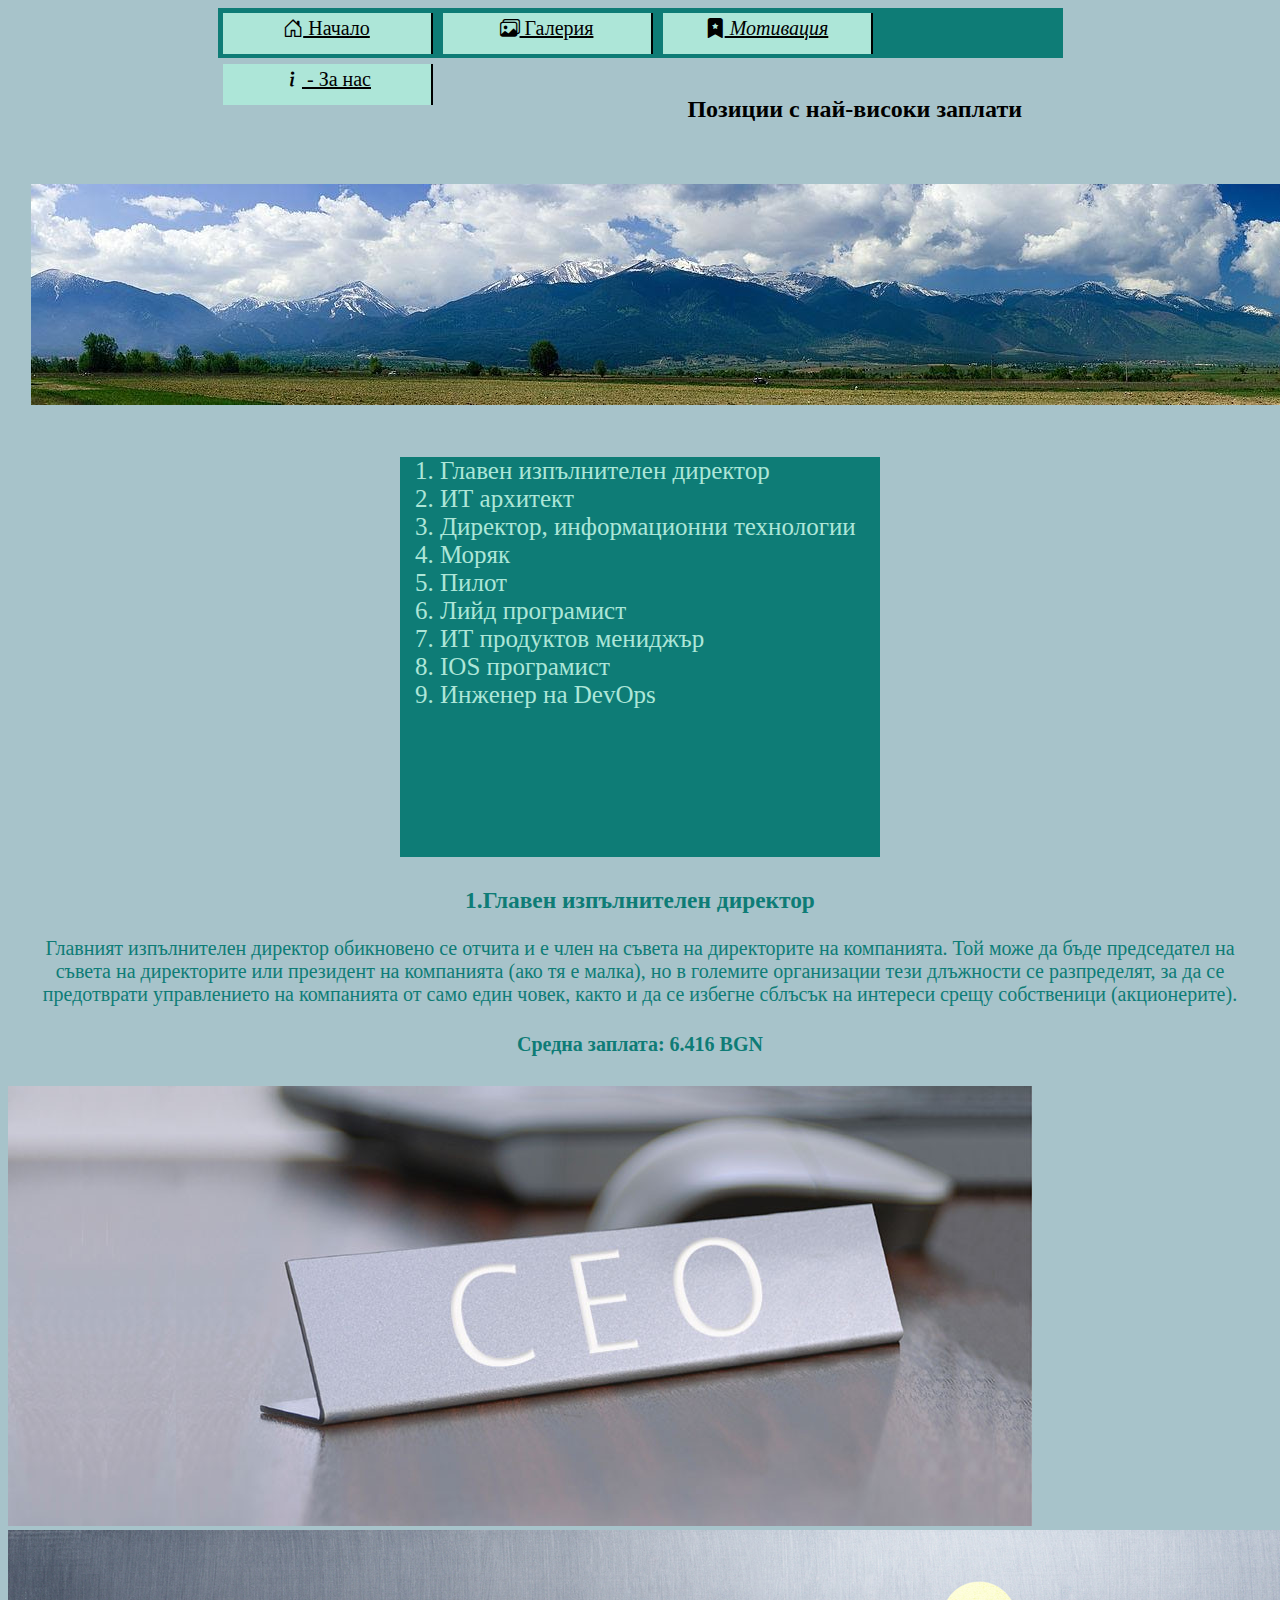
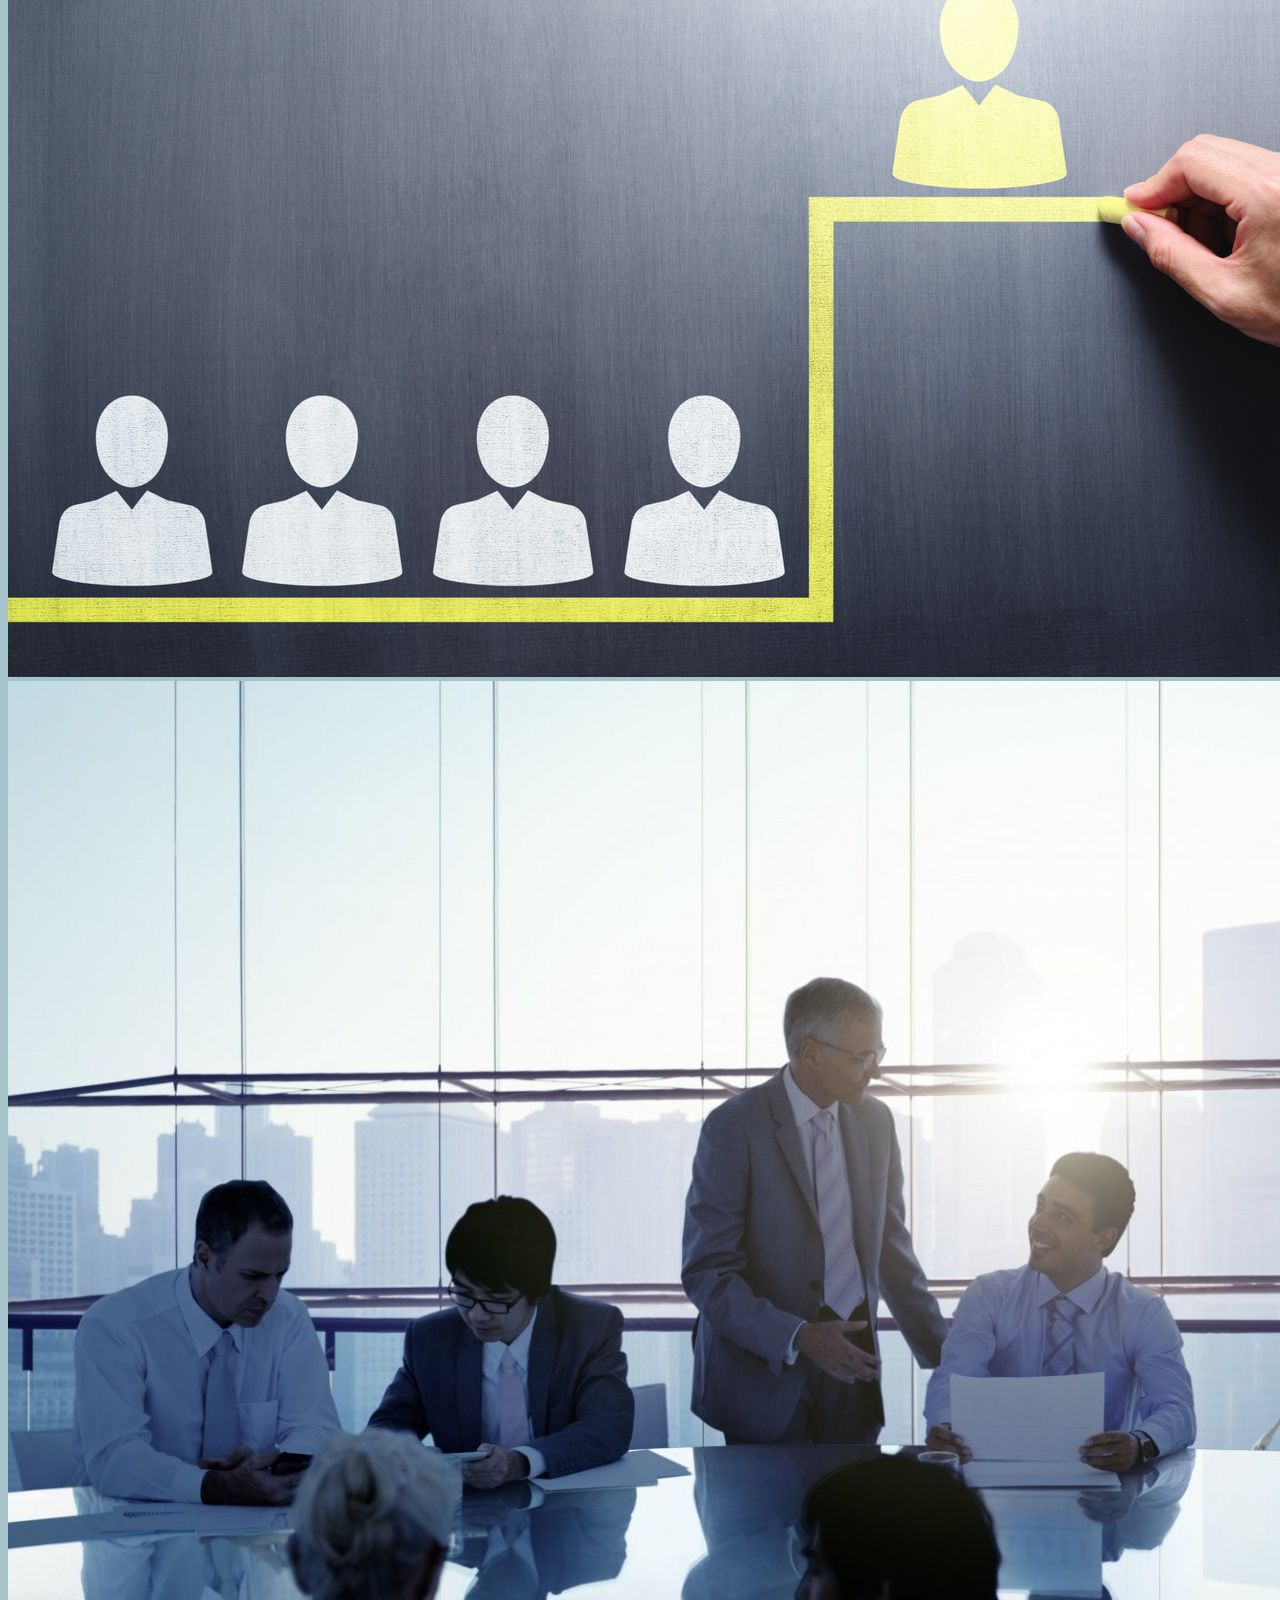
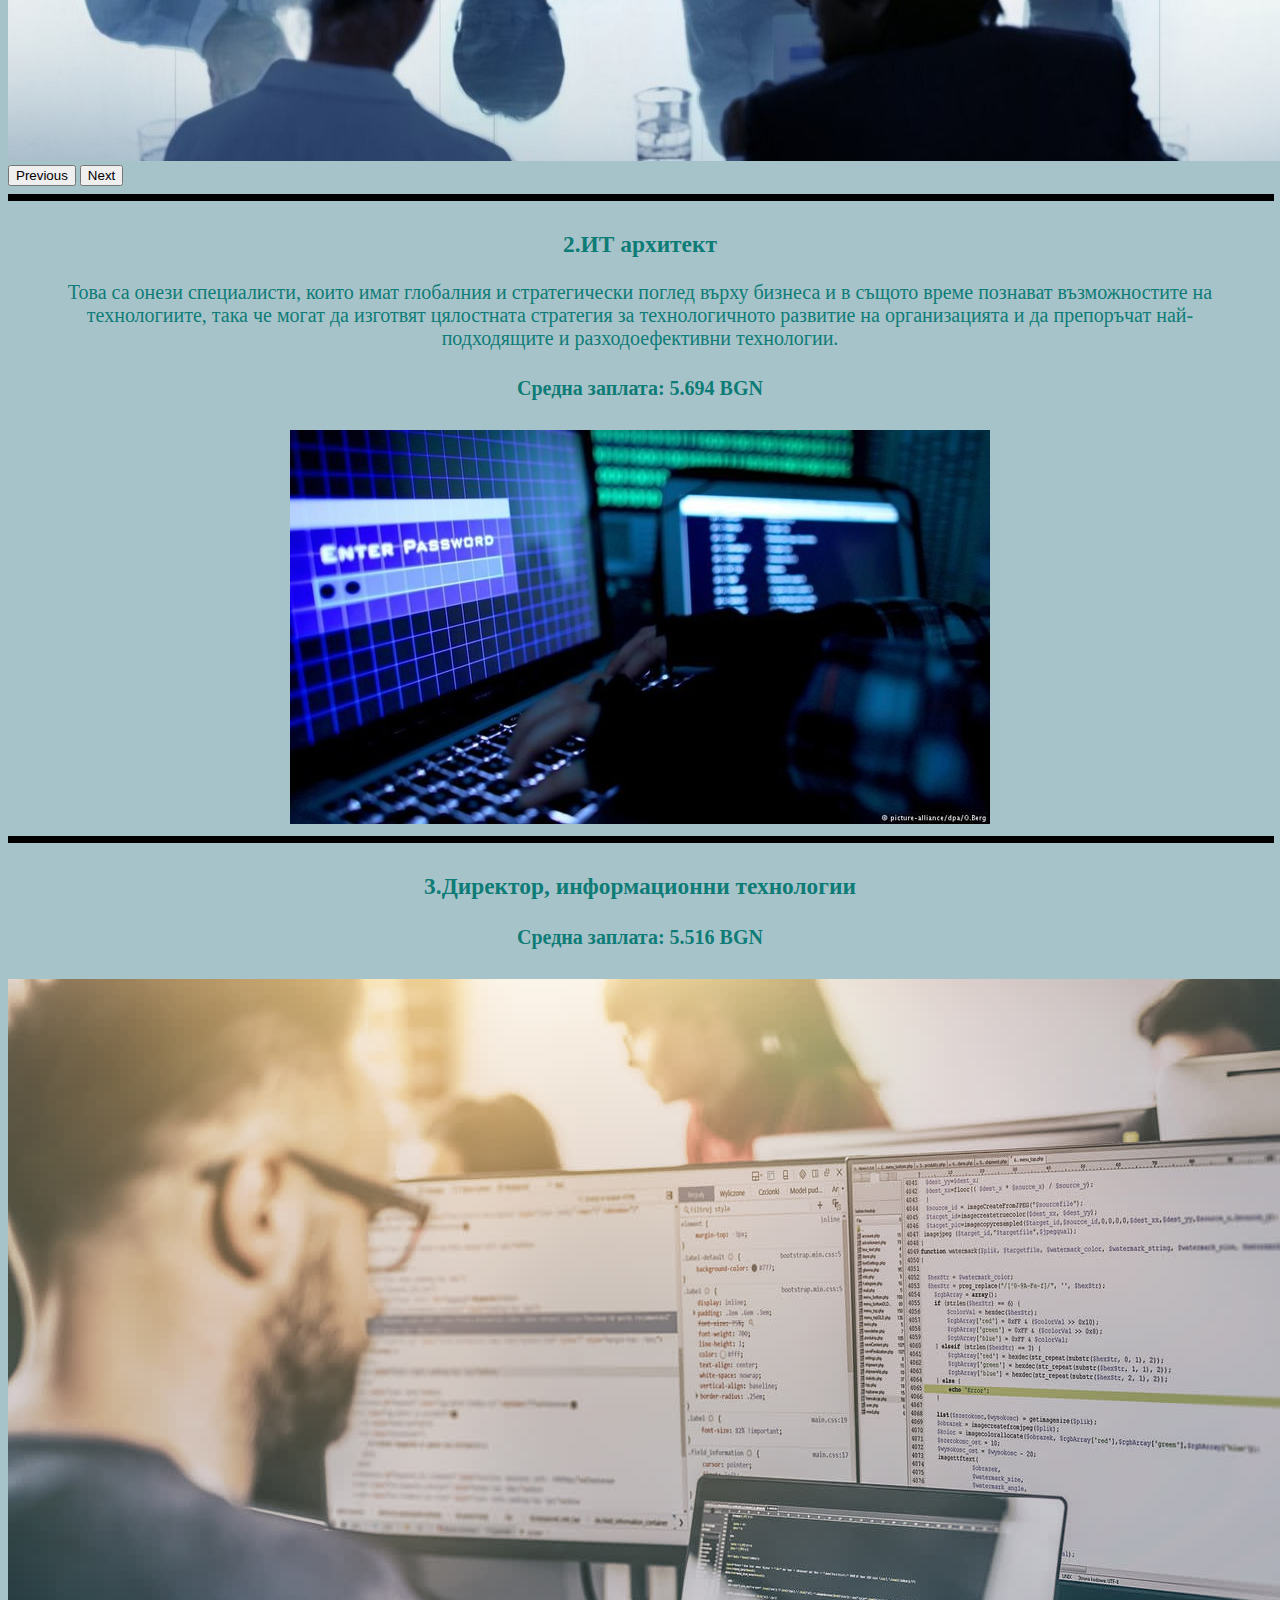
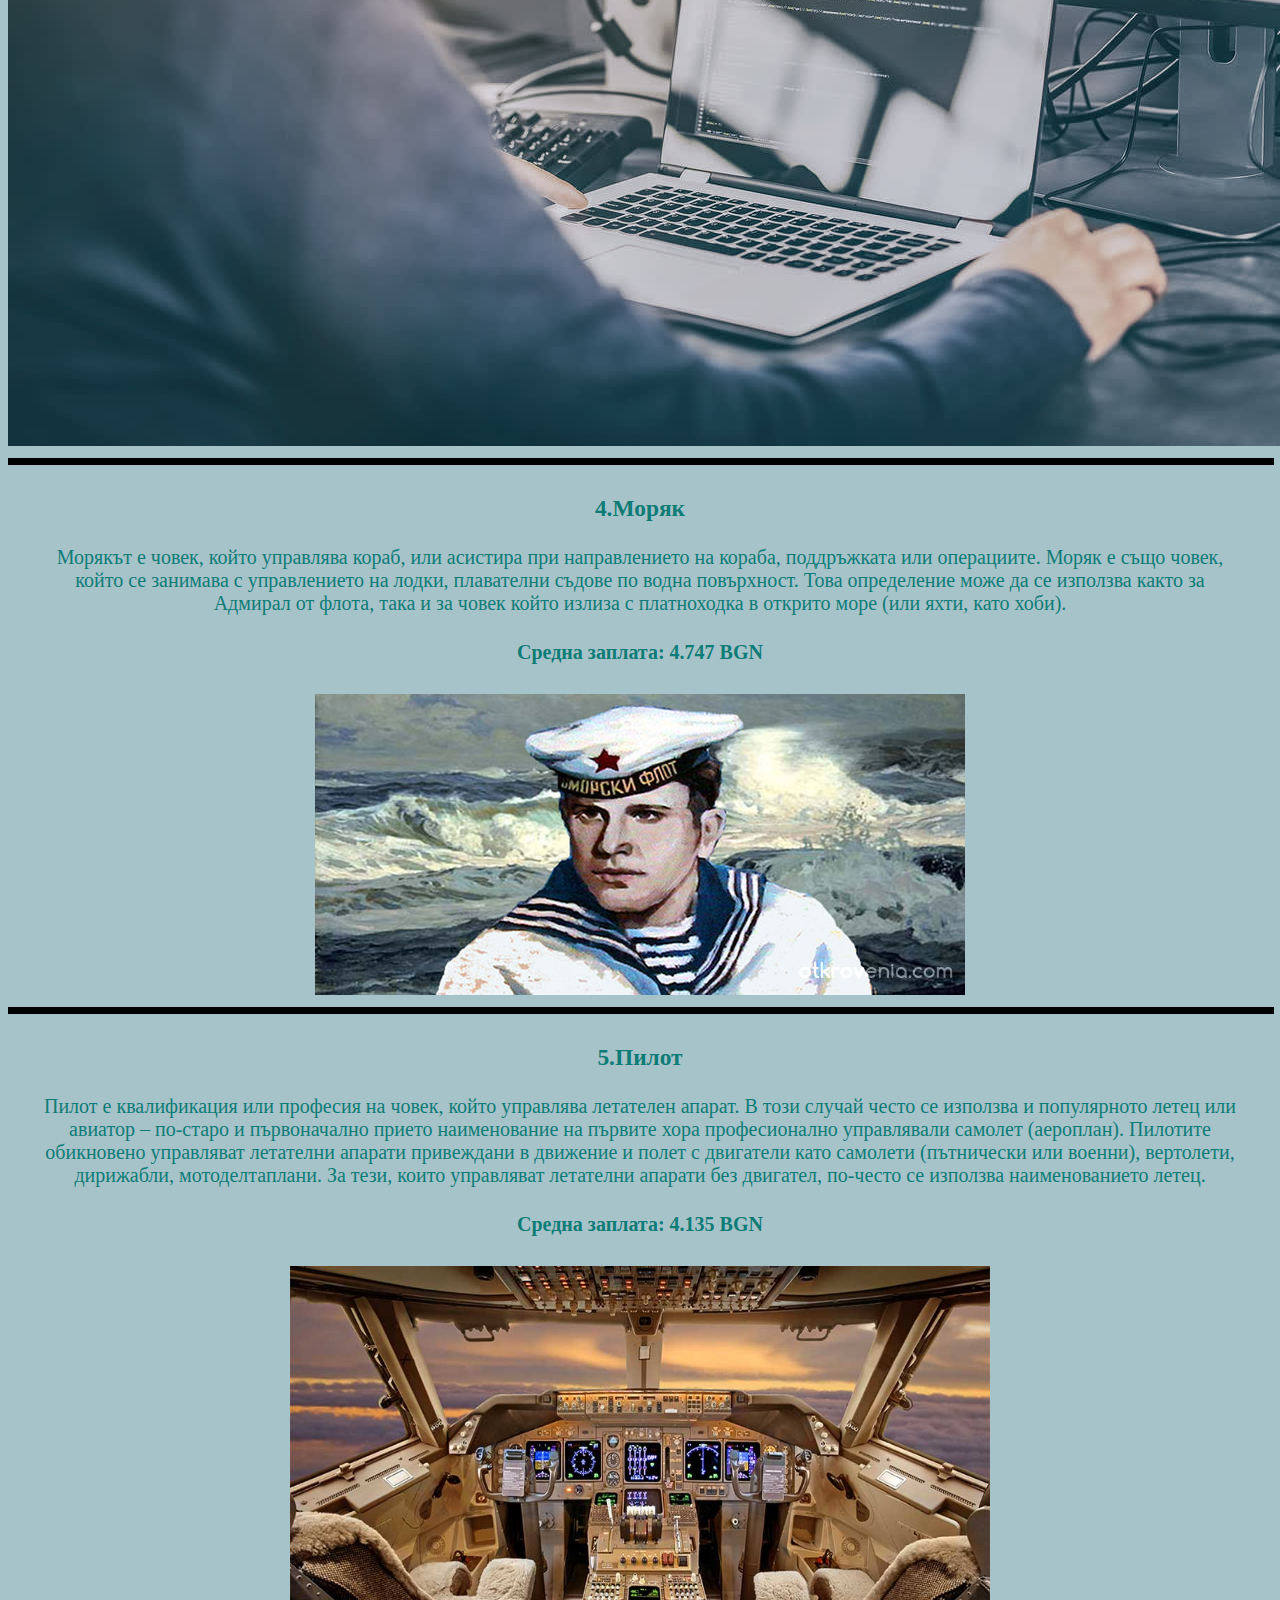
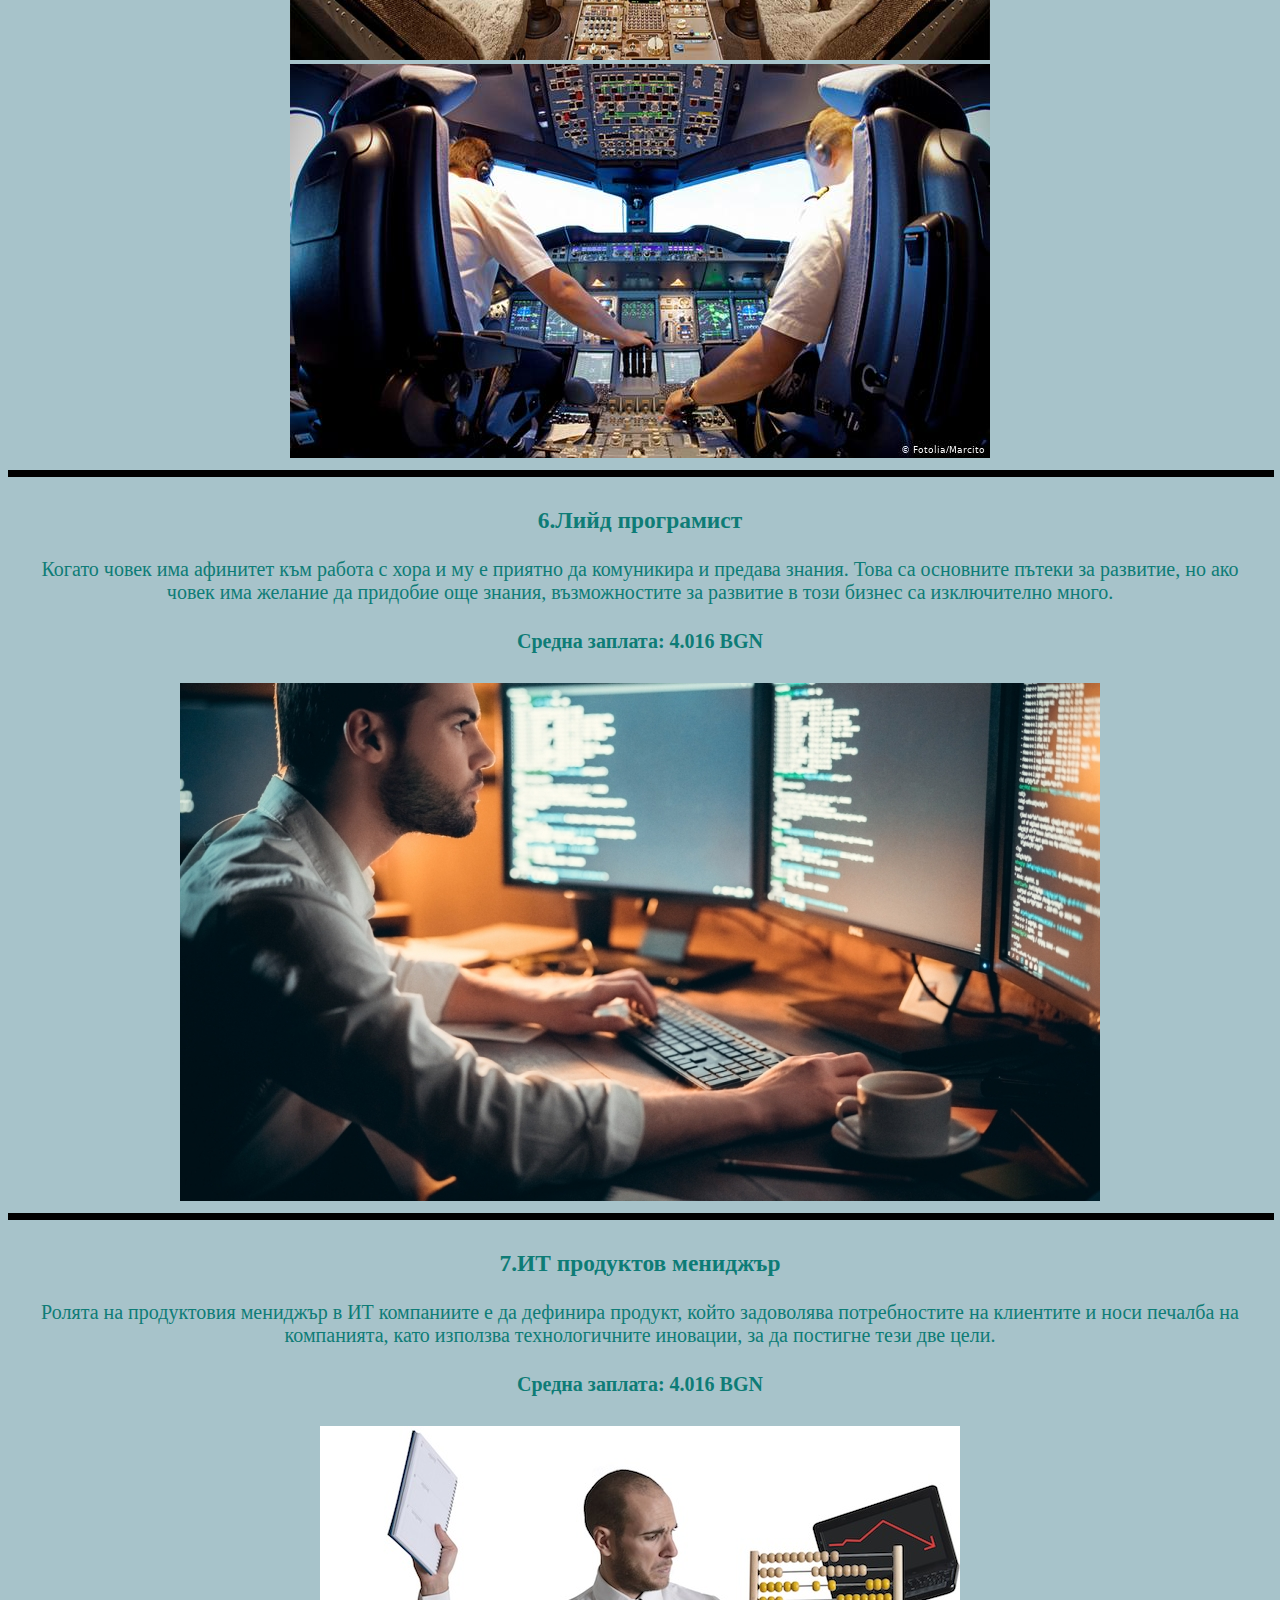
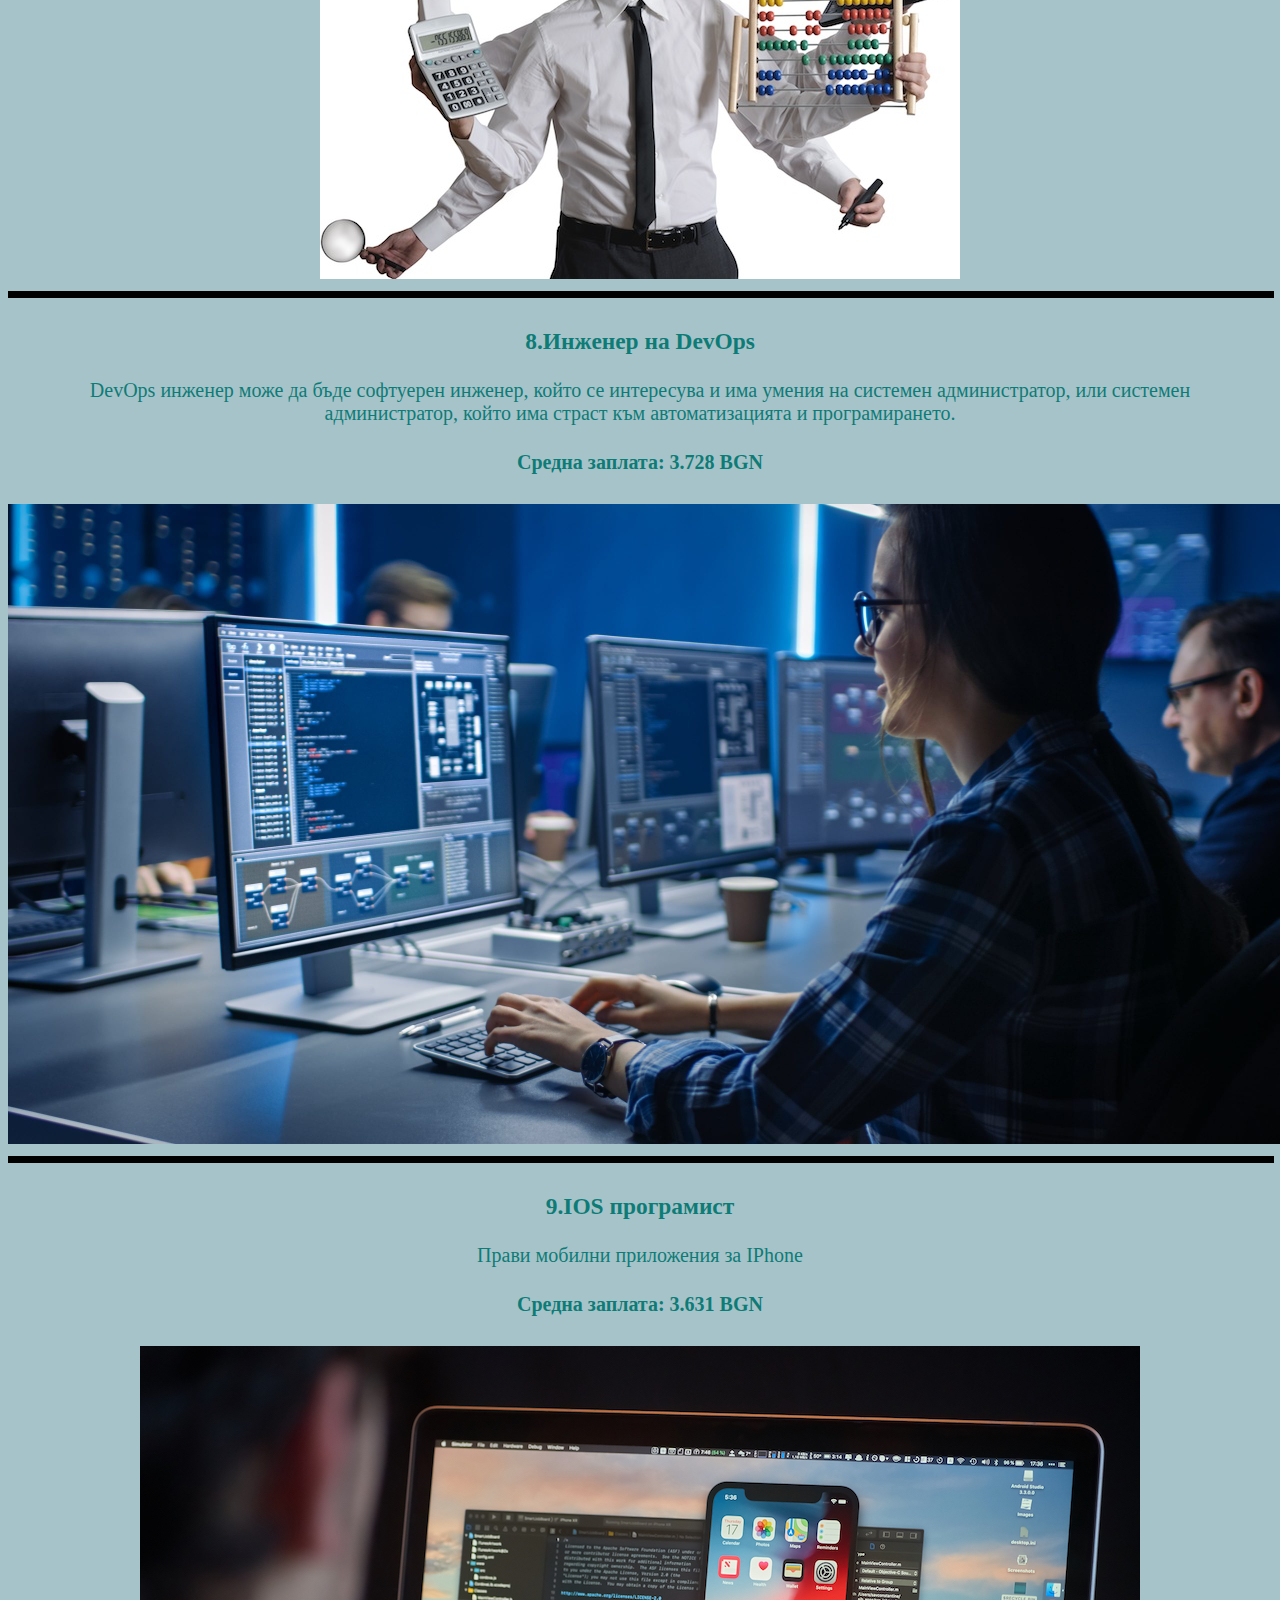
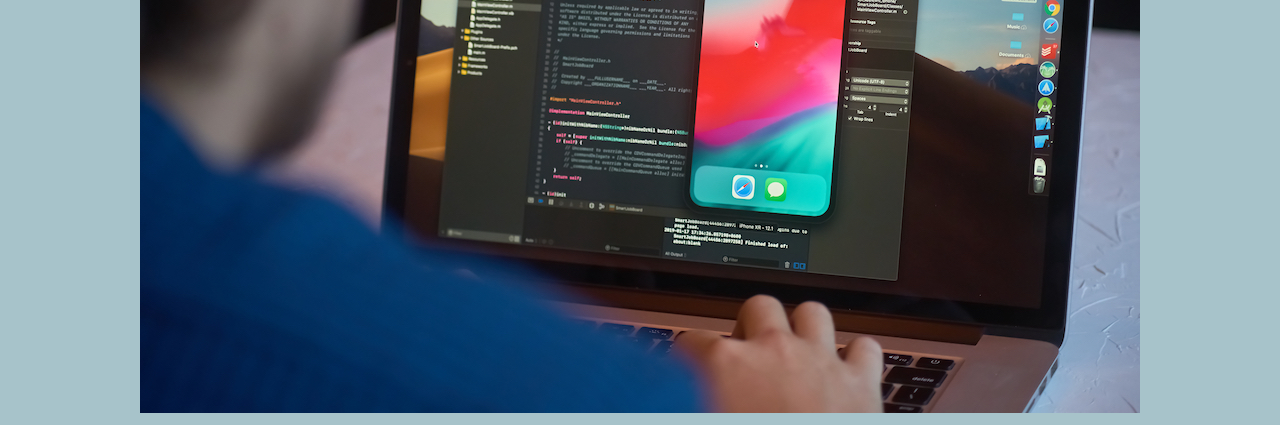
==== docs/index.html @ 02fe6f47 "site2" ====
<!DOCTYPE html>
<html lang="en">

<head>
  <meta charset="UTF-8">
  <meta http-equiv="X-UA-Compatible" content="IE=edge">
  <meta name="viewport" content="width=device-width, initial-scale=1.0">


  <link rel="stylesheet" href="layout.css">
  <link rel="stylesheet" href="style.css">
  <link rel="stylesheet" href="about.css">

  <!-- CSS only -->
  <link href="https://cdn.jsdelivr.net/npm/bootstrap@5.0.2/dist/css/bootstrap.min.css" rel="stylesheet"
    integrity="sha384-EVSTQN3/azprG1Anm3QDgpJLIm9Nao0Yz1ztcQTwFspd3yD65VohhpuuCOmLASjC" crossorigin="anonymous">

    <link rel="stylesheet" href="https://cdn.jsdelivr.net/npm/bootstrap-icons@1.5.0/font/bootstrap-icons.css">


  <title>Позиции с най-високи заплати</title>
</head>

<body id="body">
 
  <nav>
		<div class="menu">
		<ul>
      
      <li > <a href="index.html" ><i class="bi bi-house-door"></i> Начало</a></li>
      <li> <a href="gallery.html"><i class="bi bi-images"></i> Галерия</a> </li>
      <li> <a href="motivation.html"><i class="bi bi-bookmark-star-fill"> Мотивация</i></a> </li>
      <li> <a href="zanas.html"><i class="bi bi-info-lg"></i> - За нас</a> </li>
	    </ul>
		</div>
        </nav>
        <br><h2 align="center">Позиции с най-високи заплати</h2></br>
        <div id="img1" align="center">
        <img src="image46.jpg"/>
        </div>


        

        <div id="block1">
          <ol>
           <li>Главен изпълнителен директор</li>
           <li>ИТ архитект</li>
           <li>Директор, информационни технологии</li>
           <li>Моряк</li>
           <li>Пилот</li>
           <li>Лийд програмист</li>
           <li>ИТ продуктов мениджър</li>
           <li>IOS програмист</li>
           <li>Инжeнер на DevOps</li>
          </ol>
          </div>
          
        <div id="work">
          <h3 align="center">1.Главен изпълнителен директор</h3>
        <p>Главният изпълнителен директор обикновено се отчита и е член на съвета на директорите на компанията. Той може да бъде председател на съвета на директорите или президент на компанията (ако тя е малка), но в големите организации тези длъжности се разпределят, за да се предотврати управлението на компанията от само един човек, както и да се избегне сблъсък на интереси срещу собственици (акционерите).</p>
      <h4>Средна заплата: 6.416 BGN</h4>
      </div>

    

       <div class="container">
          <div class="row justify-content-center mt-4">

            <div class="col-md-8">
              <div id="carouselExampleControls" class="carousel slide" data-bs-ride="carousel">
                <div class="carousel-inner">
                  <div class="carousel-item active">
                    <img src="CEO-1024x440.jpg" class="d-block w-100" alt="...">
                  </div>
                  <div class="carousel-item">
                    <img src="iStock-1161501908.jpg" class="d-block w-100" alt="...">
                  </div>
                  <div class="carousel-item">
                    <img src="getty_509682457_190091.jpg" class="d-block w-100" alt="...">
                  </div>
                </div>
                <button class="carousel-control-prev" type="button" data-bs-target="#carouselExampleControls" data-bs-slide="prev">
                  <span class="carousel-control-prev-icon" aria-hidden="true"></span>
                  <span class="visually-hidden">Previous</span>
                </button>
                <button class="carousel-control-next" type="button" data-bs-target="#carouselExampleControls" data-bs-slide="next">
                  <span class="carousel-control-next-icon" aria-hidden="true"></span>
                  <span class="visually-hidden">Next</span>
                </button>
              </div>
            </div>
          </div>

       </div>

     


        <hr size="7" color="black" width="100%">

       <div id="work">
        <h3 align="center">2.ИТ архитект</h3>
      <p>Това са онези специалисти, които имат глобалния и стратегически поглед върху бизнеса и в същото време познават възможностите на технологиите, така че могат да изготвят цялостната стратегия за технологичното развитие на организацията и да препоръчат най-подходящите и разходоефективни технологии.</p>
    <h4>Средна заплата: 5.694 BGN</h4>
    </div>

    <div align="center">
       <div class="image1" >
        <img src="075a82b4-ae12-4ba1-b222-2ac070180be3.jpg" alt=""> 
      </div>
      </div>
      <hr size="7" color="black" width="100%"/>

    

      <div id="work">
        <h3 align="center">3.Директор, информационни технологии<h3>
    <h4>Средна заплата: 5.516 BGN</h4>
    </div>

    <div align="center">
    <img src="bigstock--200198017.jpg"  >
    </div>
      <hr size="7" color="black" width="100%">
     

      <div id="work">
        <h3 align="center">4.Моряк</h3>
      <p>Морякът е човек, който управлява кораб, или асистира при направлението на кораба, поддръжката или операциите. Моряк е също човек, който се занимава с управлението на лодки, плавателни съдове по водна повърхност. Това определение може да се използва както за Адмирал от флота, така и за човек който излиза с платноходка в открито море (или яхти, като хоби).</p>
    <h4>Средна заплата: 4.747 BGN</h4>
    </div>

    <div align="center">
       <div class="image1" >
        <img src="pzz2qunhvk5uxx5hks8.jpg" alt=""> 
      </div>
      </div>
      <hr size="7" color="black" width="100%"/>


      <div id="work">
        <h3 align="center">5.Пилот</h3>
      <p>Пилот е квалификация или професия на човек, който управлява летателен апарат. В този случай често се използва и популярното летец или авиатор – по-старо и първоначално прието наименование на първите хора професионално управлявали самолет (аероплан). Пилотите обикновено управляват летателни апарати привеждани в движение и полет с двигатели като самолети (пътнически или военни), вертолети, дирижабли, мотоделтаплани. За тези, които управляват летателни апарати без двигател, по-често се използва наименованието летец.</p>
    <h4>Средна заплата: 4.135 BGN</h4>
    </div>
    <div align="center">
      <div class="image1" >
       <img src="profesiq-pilot-na-izchezvane-mmtv-f.jpg" alt="" width="700" height="394"> <img src="16076755_401.jpg" alt="" width="700" height="394">
     </div>
     </div>

      <hr size="7" color="black" width="100%"/>



      <div id="work">
        <h3 align="center">6.Лийд програмист</h3>
      <p>Когато човек има афинитет към работа с хора и му е приятно да комуникира и предава знания. Това са основните пътеки за развитие, но ако човек има желание да придобие още знания, възможностите за развитие в този бизнес са изключително много.</p>
    <h4>Средна заплата: 4.016 BGN</h4>
    </div>
    <div align="center">
      <div class="image1" >
       <img src="0131149001569788994_1380102_920x517.jpg" alt="">
     </div>
     </div>

      <hr size="7" color="black" width="100%"/>

      <div id="work">
        <h3 align="center">7.ИТ продуктов мениджър</h3>
      <p>Ролята на продуктовия мениджър в ИТ компаниите е да дефинира продукт, който задоволява потребностите на клиентите и носи печалба на компанията, като използва технологичните иновации, за да постигне тези две цели. </p>
    <h4>Средна заплата: 4.016 BGN</h4>
    </div>
    <div align="center">
      <div class="image1" >
       <img src="Manager.jpg" alt="">
     </div>
     </div>

      <hr size="7" color="black" width="100%"/>

      <div id="work">
        <h3 align="center">8.Инжeнер на DevOps</h3>
      <p>DevOps инженер може да бъде софтуерен инженер, който се интересува и има умения на системен администратор, или системен администратор, който има страст към автоматизацията и програмирането.</p>
    <h4>Средна заплата: 3.728 BGN</h4>
    </div>
    <div align="center">
      <div class="image1" >
       <img src="custom-dev-scaled-2560x1280.jpg" width="1280px" height="640px">
     </div>
     </div>

      <hr size="7" color="black" width="100%"/>

      

      <div id="work">
        <h3 align="center">9.IOS програмист</h3>
      <p>Прави мобилни приложения за IPhone</p>
    <h4>Средна заплата: 3.631 BGN</h4>
    </div>
    <div align="center">
      <div class="image1" >
       <img src="shutterstock_1490302805.jpg" alt="">
     </div>
     </div>

          <!--Някакви библиотеки-->
          <script src="https://cdn.jsdelivr.net/npm/bootstrap@5.0.2/dist/js/bootstrap.bundle.min.js" integrity="sha384-MrcW6ZMFYlzcLA8Nl+NtUVF0sA7MsXsP1UyJoMp4YLEuNSfAP+JcXn/tWtIaxVXM" crossorigin="anonymous"></script>
        <!-- Option 2: Separate Popper and Bootstrap JS -->
        <!--
        <script src="https://cdn.jsdelivr.net/npm/@popperjs/core@2.9.2/dist/umd/popper.min.js" integrity="sha384-IQsoLXl5PILFhosVNubq5LC7Qb9DXgDA9i+tQ8Zj3iwWAwPtgFTxbJ8NT4GN1R8p" crossorigin="anonymous"></script>
        <script src="https://cdn.jsdelivr.net/npm/bootstrap@5.0.2/dist/js/bootstrap.min.js" integrity="sha384-cVKIPhGWiC2Al4u+LWgxfKTRIcfu0JTxR+EQDz/bgldoEyl4H0zUF0QKbrJ0EcQF" crossorigin="anonymous"></script>
        -->

</body>
<!-- JavaScript Bundle with Popper -->
<script src="https://cdn.jsdelivr.net/npm/bootstrap@5.0.2/dist/js/bootstrap.bundle.min.js"
  integrity="sha384-MrcW6ZMFYlzcLA8Nl+NtUVF0sA7MsXsP1UyJoMp4YLEuNSfAP+JcXn/tWtIaxVXM" crossorigin="anonymous"></script>


</html>
---- docs/about.css ----
#body
{
    background:rgb(167, 195, 202);
    background-position:height 800px;
	  background-size:cover;
}
#content
  {
  width:250px;
	height:150;
	background-color: lightblue;
	border-radius: 10px;
	margin: 0 auto;
  }
  #firstNumber
  {
    margin:15px;
  }
  #secondNumber
  {
    margin:15px;
  }
  #result
  {
    margin: 15px;
	color: green;
	font-size: 20px;
  }
  #calculator
  {
      text-align: center;
  }
  .menu
  {
    text-align:center;
    position: relative;
    width: 845px;
    height: 50px;
    margin: 0 auto;
    background-color: #0e7c76;
  }  
  
  
    .menu li a 
  {
    float: left;
    width: 200px;
    height:33px;
    color:black;
    background-color: rgb(173, 230, 216);
    font-size:20px;
    text-align:center;  
    cursor:pointer;
    transition:1s; 
    margin: 5px;
    padding: 4px;
    border-right:2px solid black;
  
   
  }
   .menu ul
  {
    text-align:center;
    list-style-type: none; 
    margin: 0;
    padding: 0;
  }
   
  
  .menu li a:hover 
  {
    transform:scale(1.5,1.5);
  }
  
  
  #img1
  {
    padding: 23px;
  }
  /*p
  {
    font-size: 25px;
    text-align: center;
    text-decoration: orange;
  }*/
 #carouselExampleControls
 {
   size: 100px;
 }
 #block1 
 {
 position:relative;
 width: 480px;
 height: 400px;
 background-color: #0e7c76;
 margin: 0 auto;
 padding: 0 auto;
 }
 
/* div .menu
 {
   font-size: 50px;
   font-family: Cursive;
   transition:2s;
 }*/
 ol
 {
   color: rgb(173, 230, 216);
  font-size: 25px;
  font-family: Cursive;
 }
 #work
 {
   margin: 30px;
  font-size:20px;
	text-align: center;
	font-family: Cursive;
	color:#0e7c76;
 }
 .image1
 {
  display: block;
  margin-left: auto;
  margin-right: auto
 }
 #block6
 {
   text-align: center;
   font-size: 23px;
   font-family: Arial, Helvetica, sans-serif;
   background: #0e7c76;
   color:rgb(173, 230, 216) ;

 }

 #table
 {
   background: #0e7c76;
   color:rgb(173, 230, 216) ;
   text-align: center;
   font-size: 23px;
   font-family: 'Courier New', Courier, monospace;
 }
#carouselExampleCaptions
{
  width: 600px;
  height: 400px;
}
#motivation
{
  margin: 30px;
	font-family: Cursive;
	color:#fffefe;
  background-color: black;
}
.container {
  flex-wrap: nowrap  wrap  wrap-reverse;
}
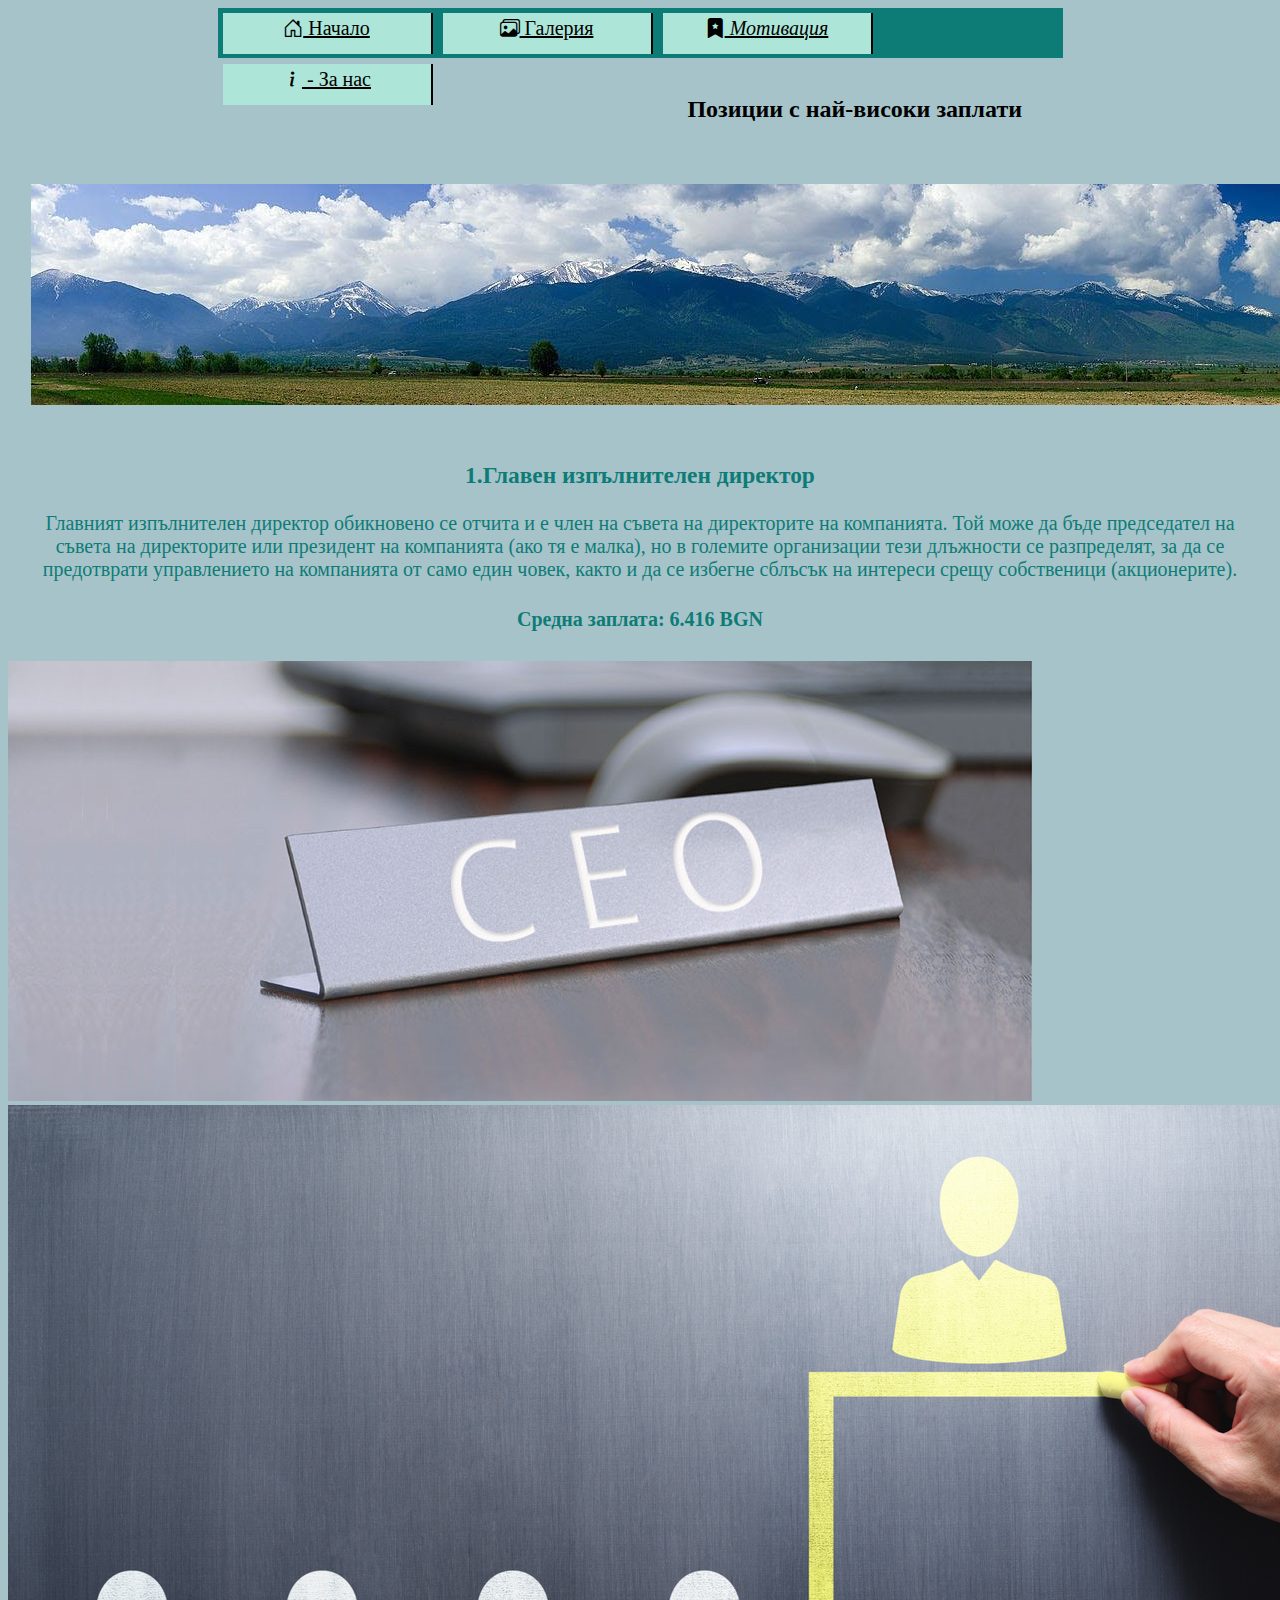
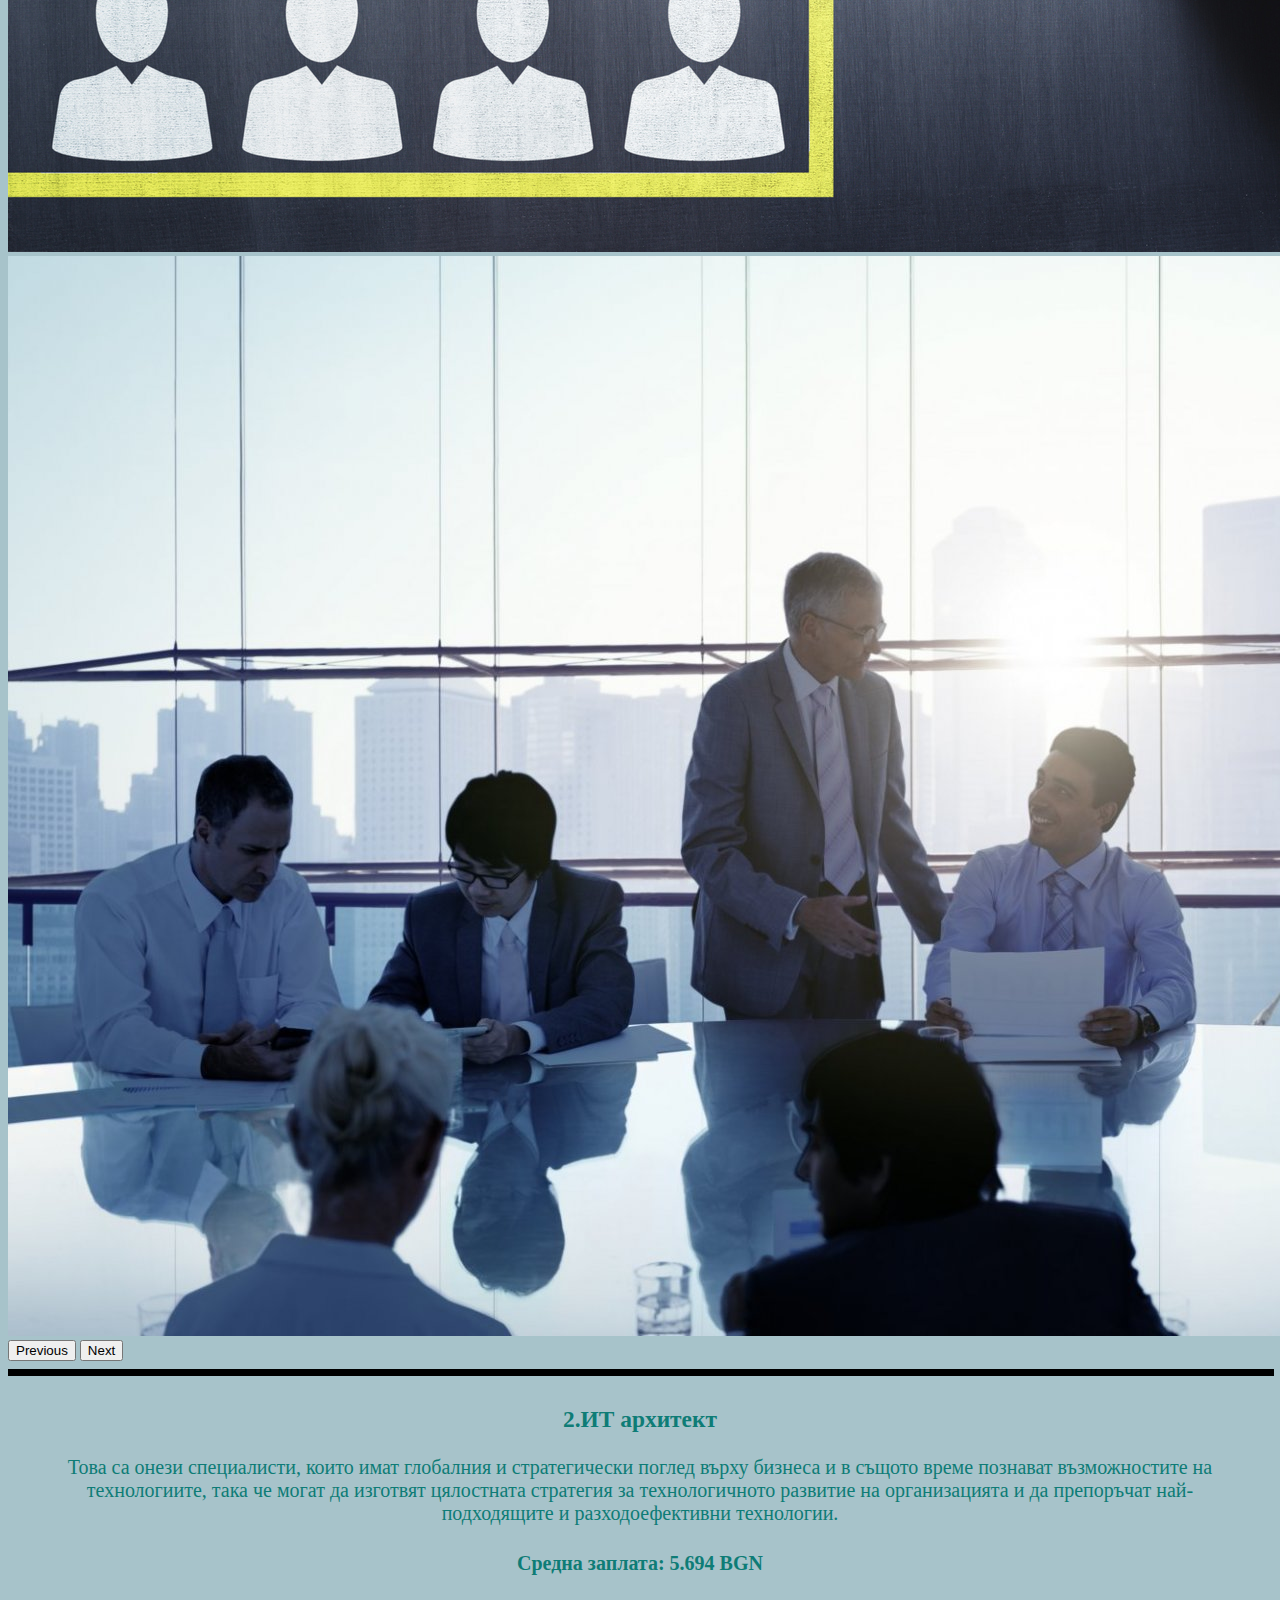
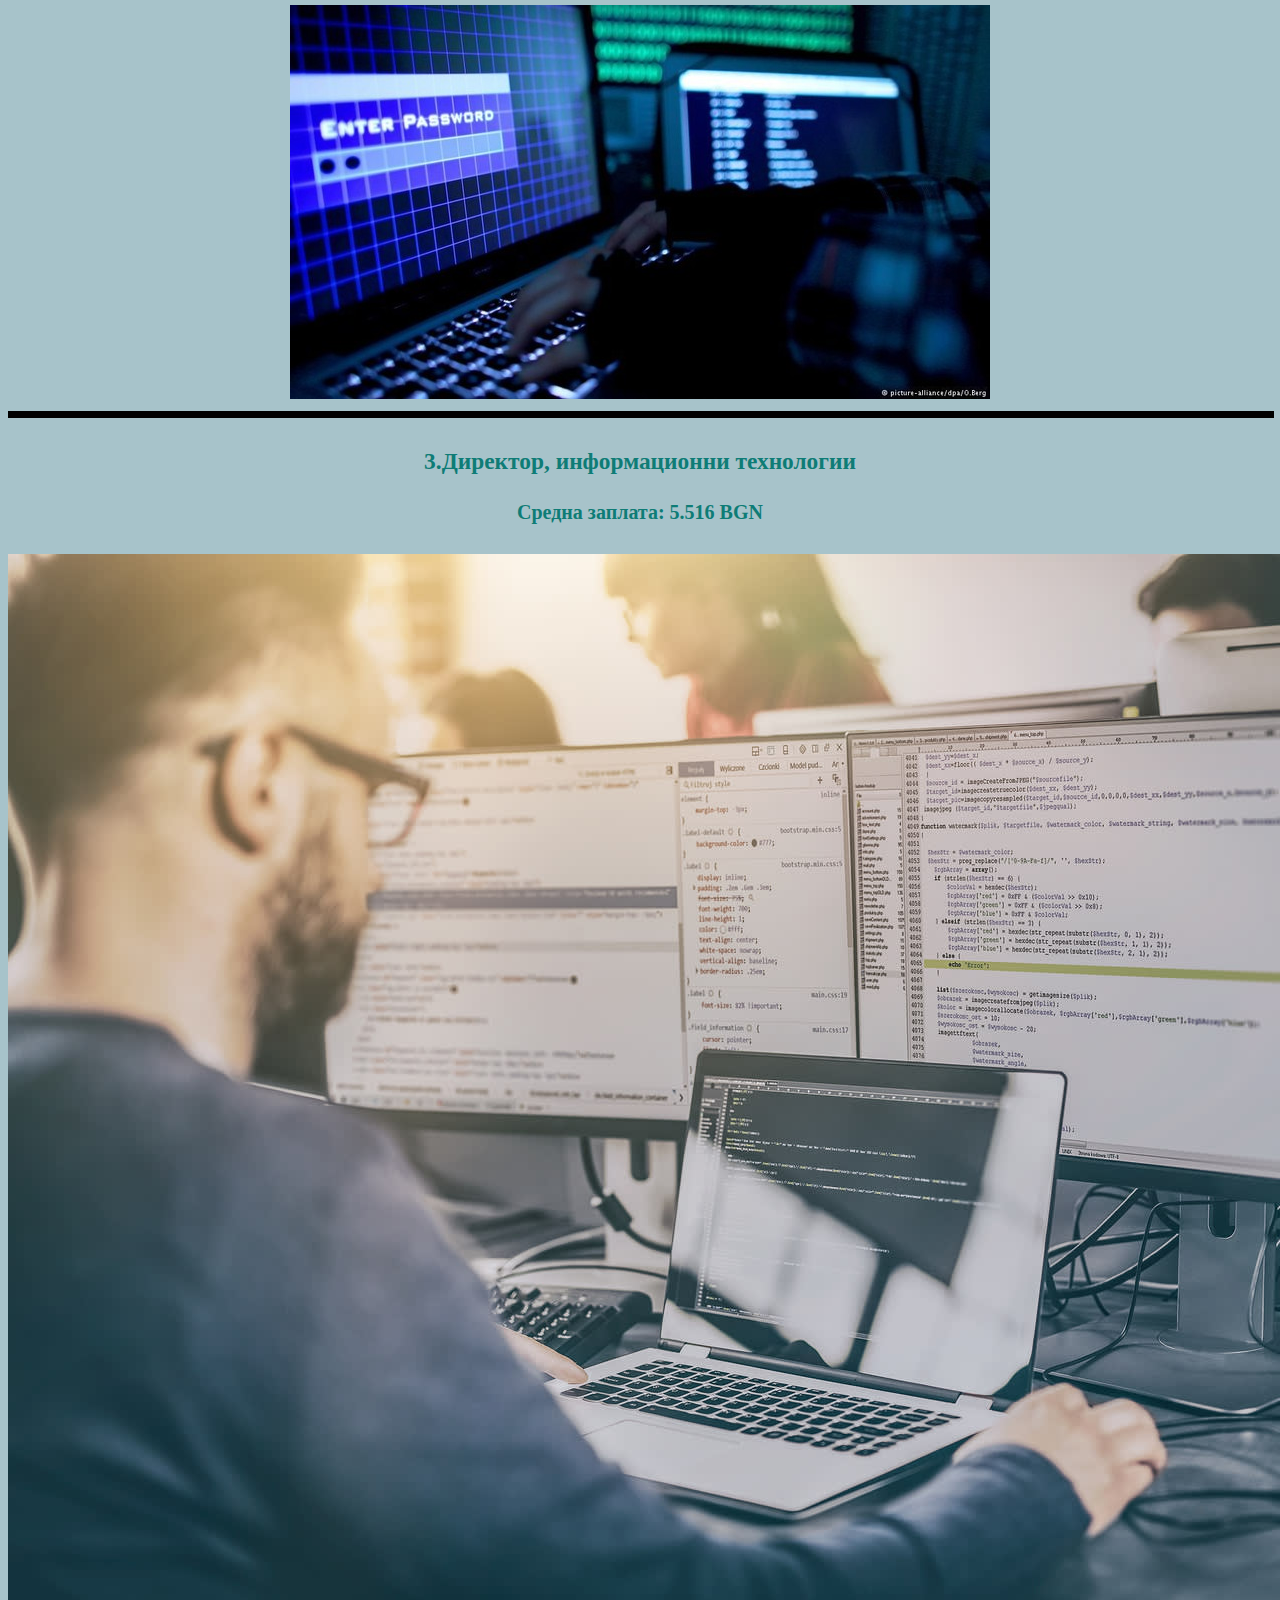
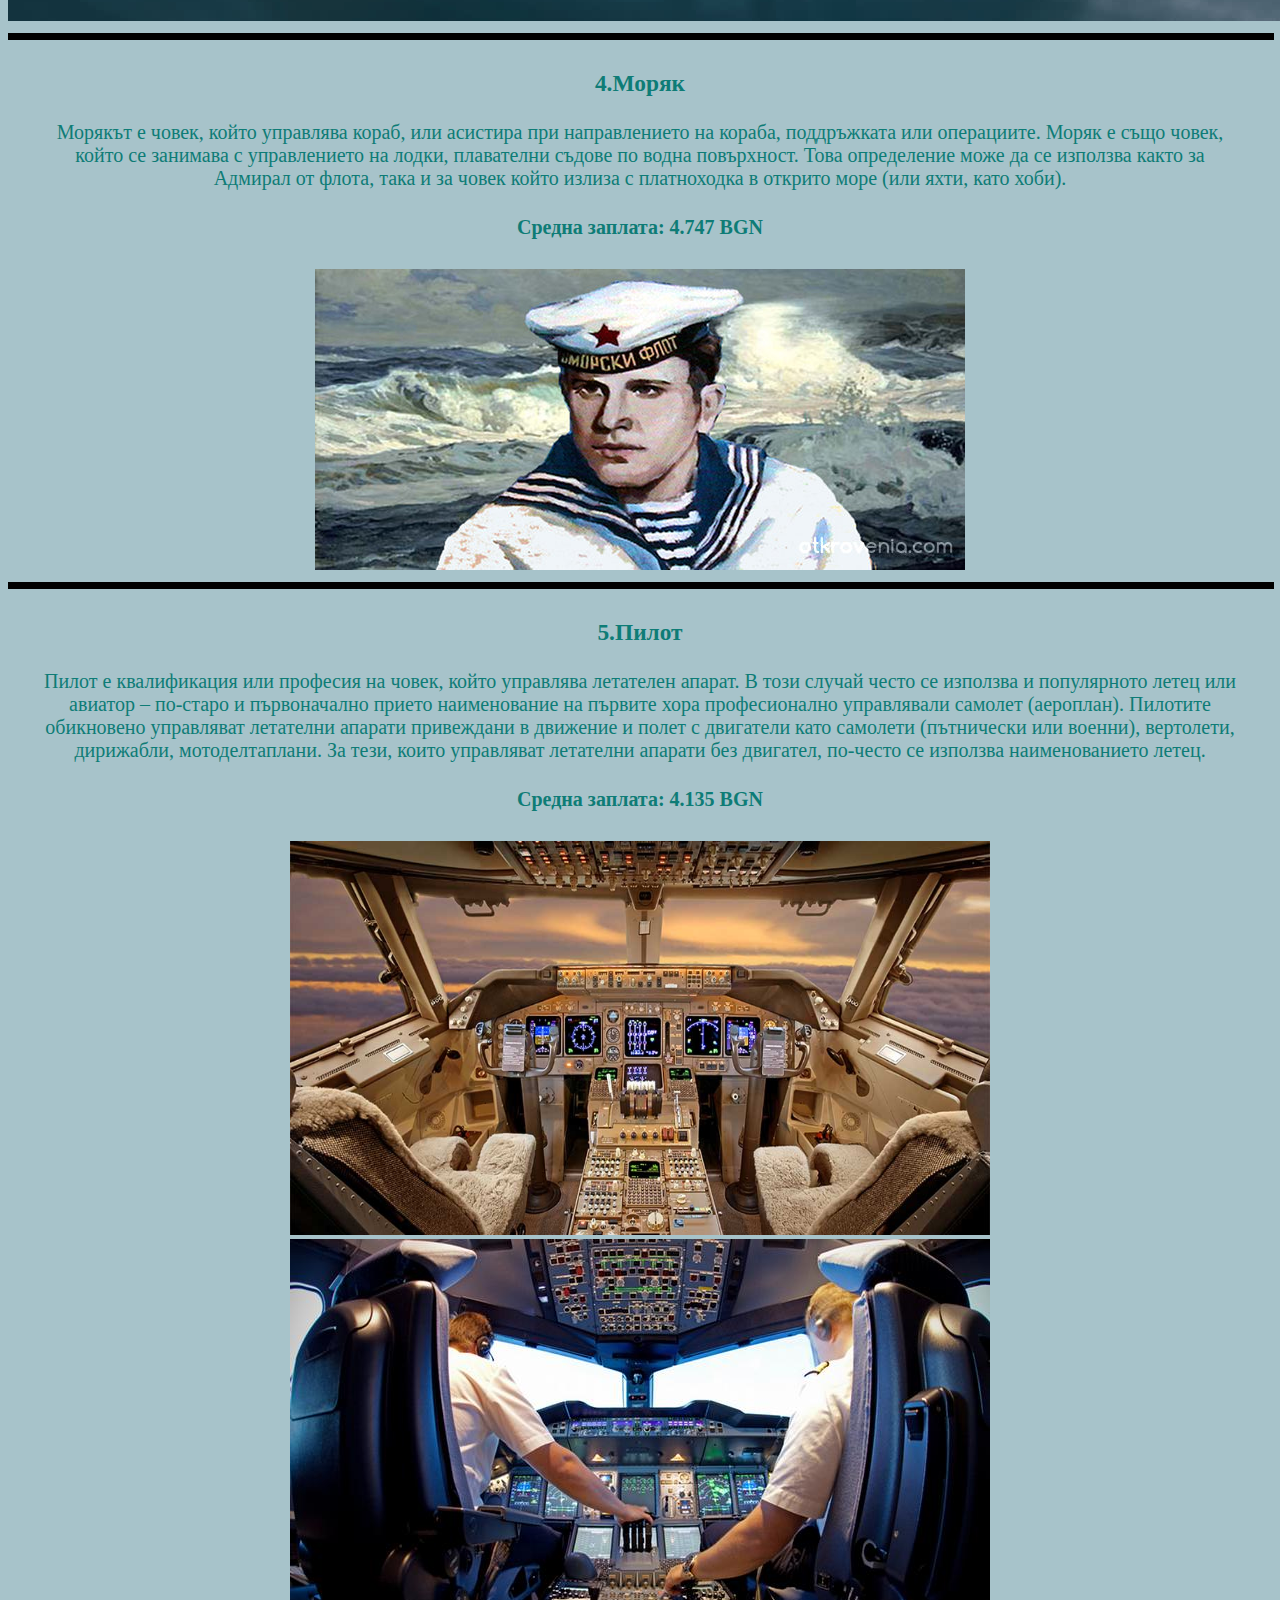
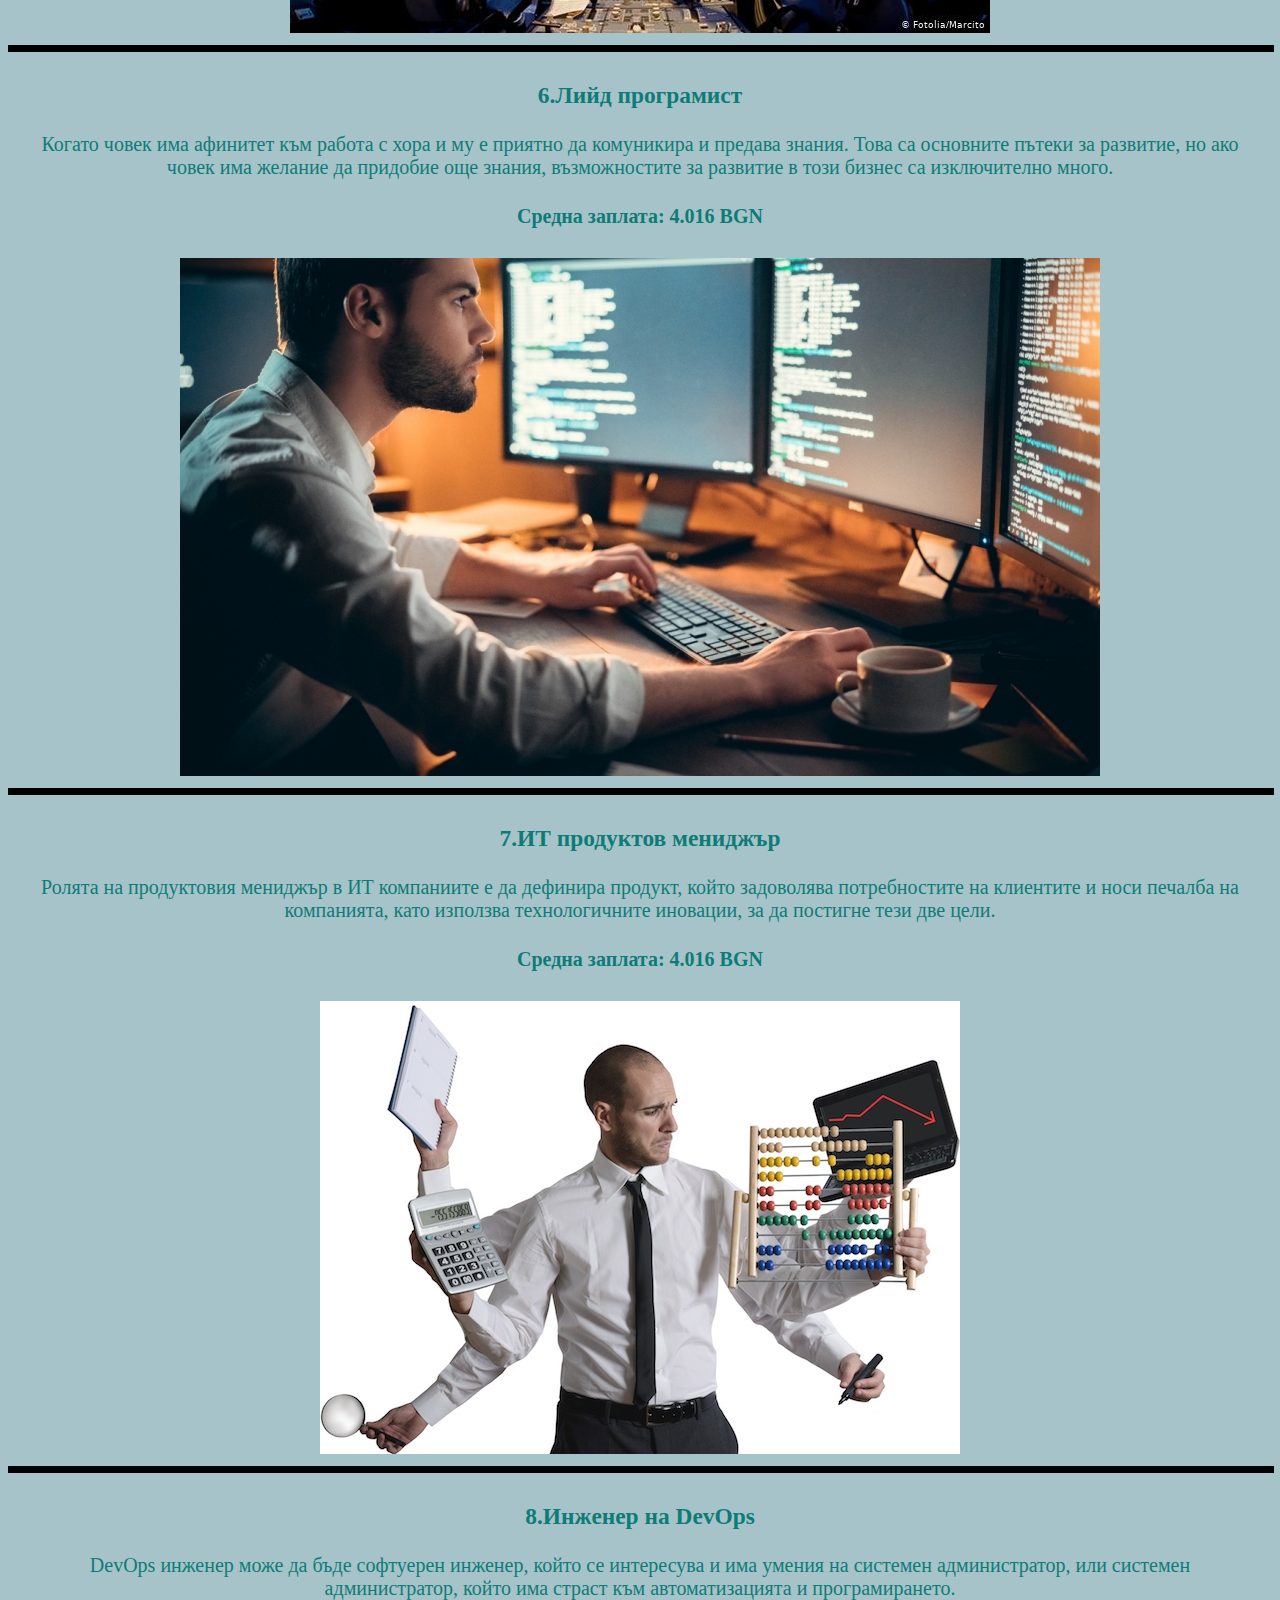
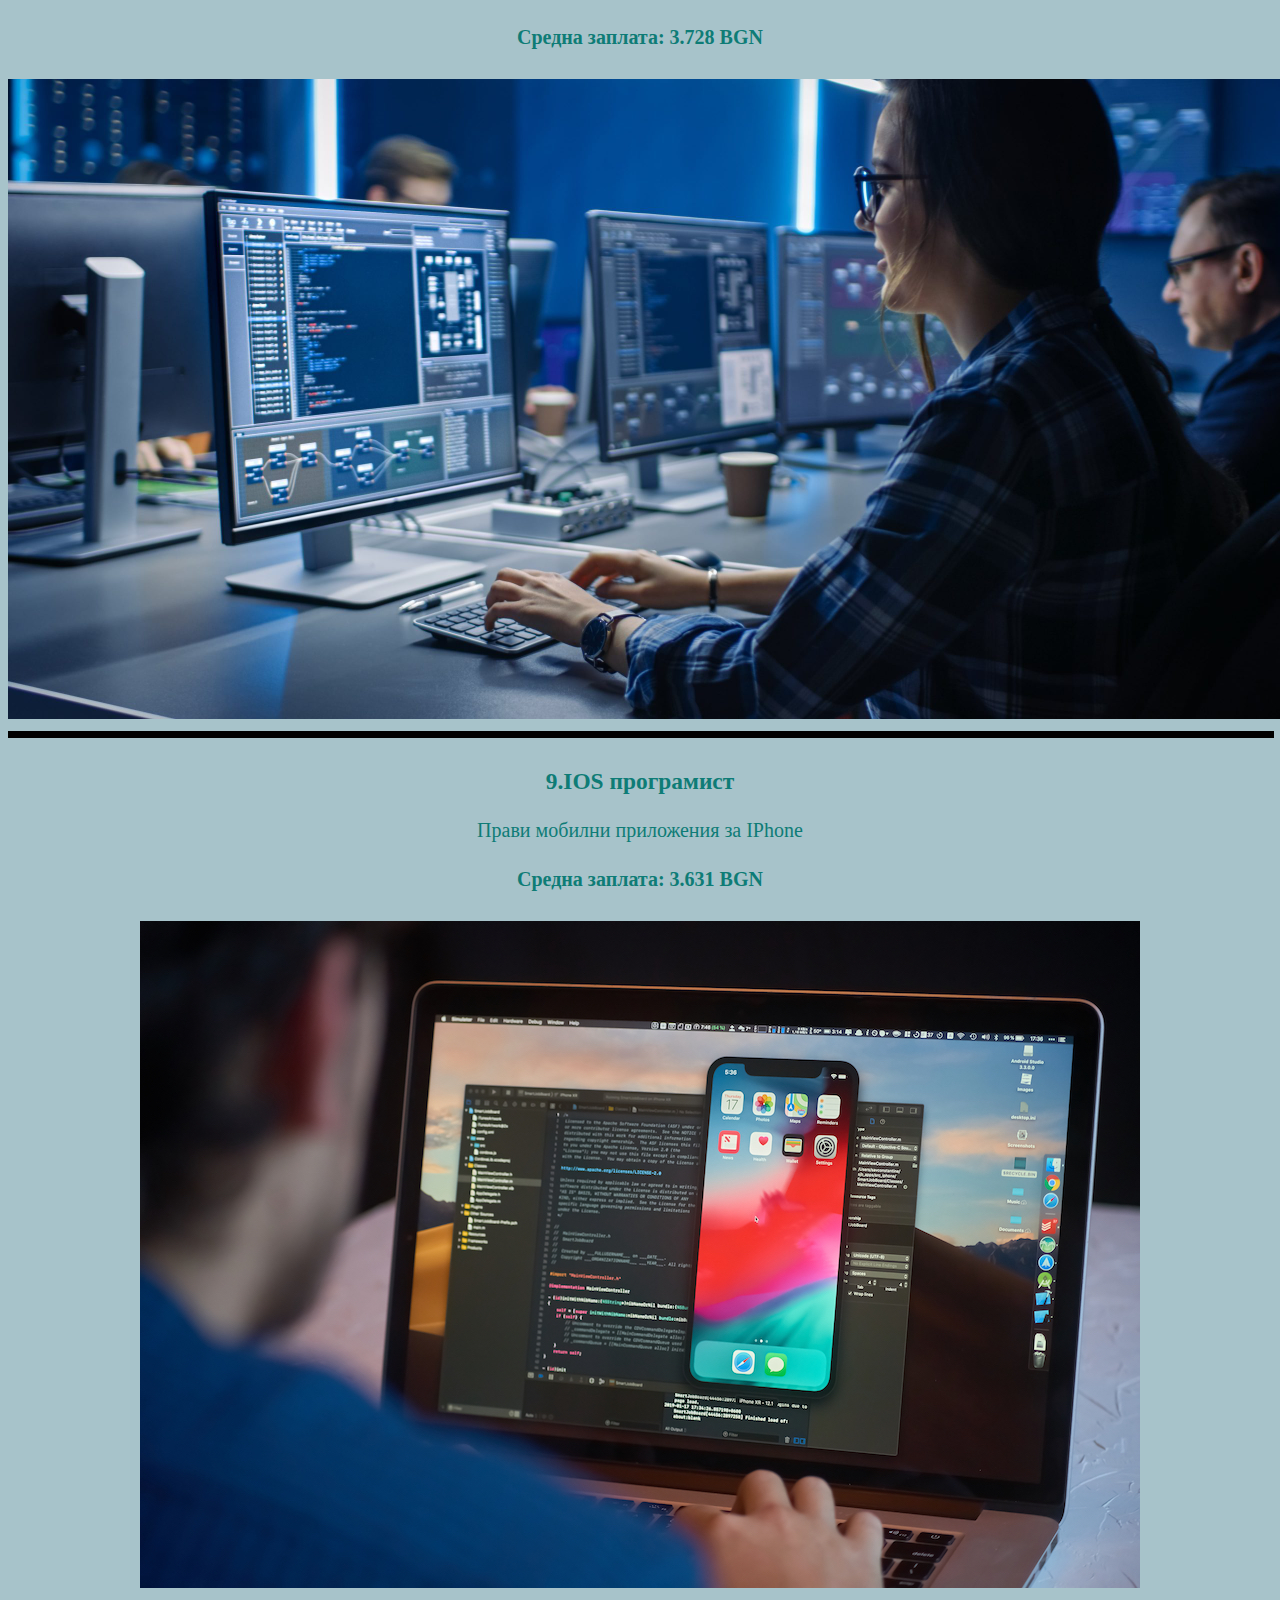
==== commit 76565c88: "rename" ====
--- a/docs/index.html
+++ b/docs/index.html
@@ -42,7 +42,7 @@
 
         
 
-        <div id="block1">
+        <!-- <div id="block1">
           <ol>
            <li>Главен изпълнителен директор</li>
            <li>ИТ архитект</li>
@@ -52,7 +52,7 @@
            <li>Лийд програмист</li>
            <li>ИТ продуктов мениджър</li>
            <li>IOS програмист</li>
-           <li>Инжeнер на DevOps</li>
+           <li>Инжeнер на DevOps</li> -->
           </ol>
           </div>
           
